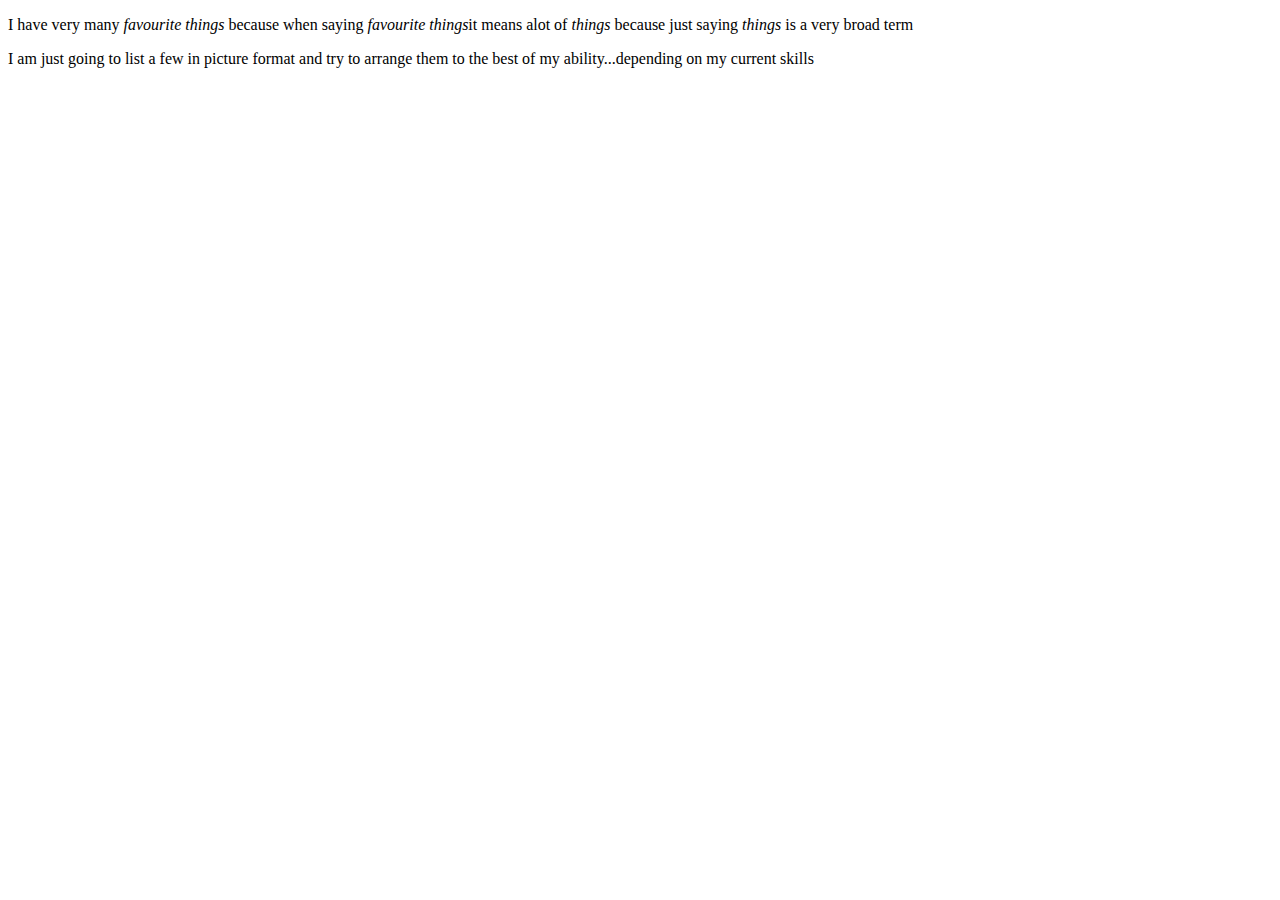
==== favourite-things.html @ fa1214de "Add initial format and paragraphs" ====
<!DOCTYPE html>
<html lang="en">
<head>
    <meta charset="UTF-8">
    <meta name="viewport" content="width=device-width, initial-scale=1.0">
    <title>Favourite Things</title>
</head>
<body>
    <p>I have very many <em>favourite things</em> because when saying <em>favourite things</em>it means alot of<em> things</em> because just saying <em>things </em>is a very broad term</p>
    <p>I am just going to list a few in picture format and try to arrange them to the best of my ability...depending on my current skills</p>
    
</body>
</html>
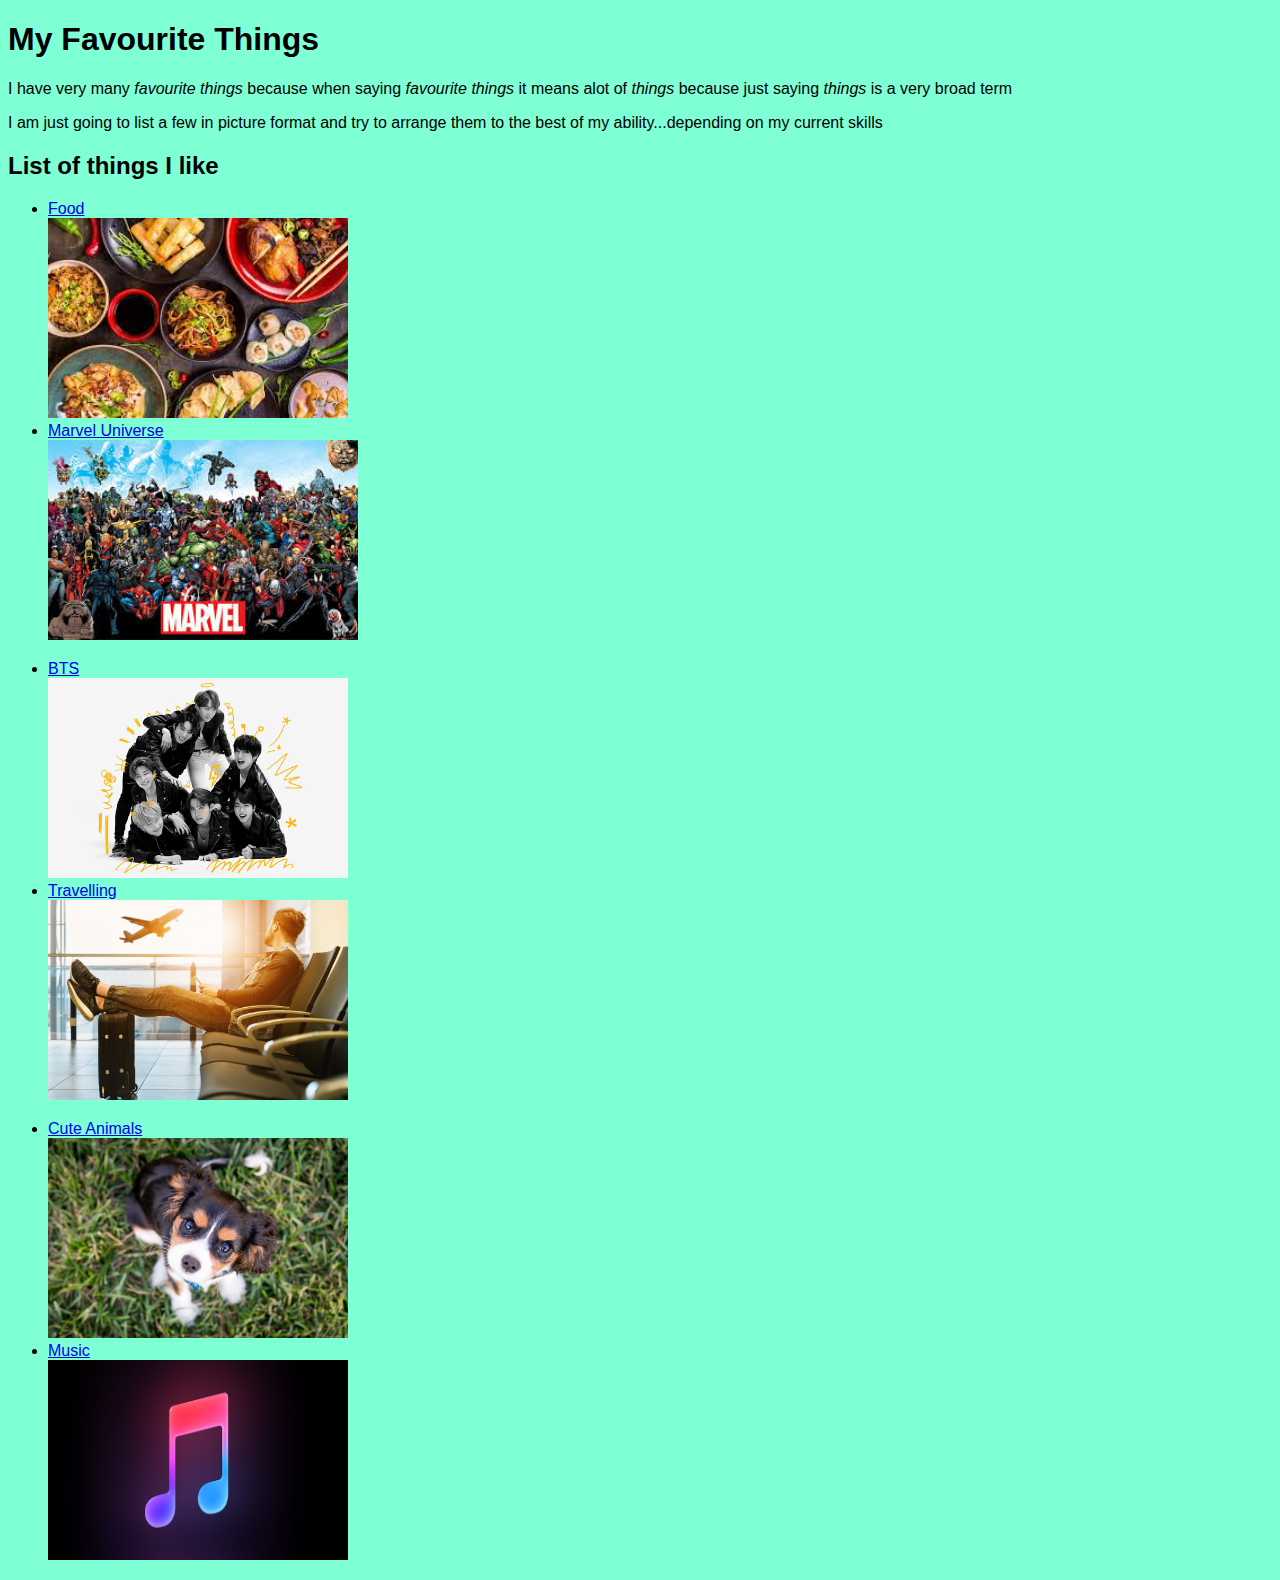
==== commit 8c892c54: "Add the style.css stylesheet" ====
--- a/favourite-things.html
+++ b/favourite-things.html
@@ -4,10 +4,36 @@
     <meta charset="UTF-8">
     <meta name="viewport" content="width=device-width, initial-scale=1.0">
     <title>Favourite Things</title>
+    <link href="./css/style.css" rel="stylesheet" type="text/css">
 </head>
 <body>
-    <p>I have very many <em>favourite things</em> because when saying <em>favourite things</em>it means alot of<em> things</em> because just saying <em>things </em>is a very broad term</p>
-    <p>I am just going to list a few in picture format and try to arrange them to the best of my ability...depending on my current skills</p>
-    
-</body>
+    <h1>My Favourite Things</h1>
+            <p>I have very many <em>favourite things</em> because when saying <em>favourite things</em> it means alot of<em> things</em> because just saying <em>things </em>is a very broad term</p>
+            <p>I am just going to list a few in picture format and try to arrange them to the best of my ability...depending on my current skills</p> 
+    <h2><strong>List of things I like</strong></h2>
+          <div class="column">
+                <ul>
+                     <li><a href="https://images.app.goo.gl/2QgZZbATS4URwcg87">Food</a></li>
+                           <img src="./images/food.jpeg" alt="Food Platter" style="height: 200px;width: 300px;">
+                      <li><a href="https://www.marvel.com/explore">Marvel Universe</a></li>
+                            <img src="./images/marvel.jpeg" alt="Marvel Universe" style="width: 310px;height: 200px;">
+                  </ul>
+           </div>
+         <div class="column">
+                 <ul>
+                         <li><a href="https://ibighit.com/">BTS</a></li>
+                               <img src="./images/bts.jpg" alt="BTS" style="height: 200px;width:300px ;">
+                          <li><a href="https://www.booking.com/">Travelling</a></li>
+                                 <img src="./images/travelling.jpeg" alt="Travel" style ="height: 200px;width: 300px;">
+                    </ul>
+         </div>
+         <div class="column">
+                    <ul>
+                         <li><a href="http://www.cutestpaw.com/">Cute Animals</a></li>
+                               <img src="./images/dog.jpeg" alt="Cute Puppy" style="width: 300px;height: 200px;">
+                        <li><a href="https://www.spotify.com/">Music</a></li>
+                               <img src="./images/music.jpg" alt="Music" style="height: 200px;width: 300px;">
+                    </ul>
+            </div>  
+    </body>
 </html>--- a/css/style.css
+++ b/css/style.css
@@ -0,0 +1,7 @@
+body{
+    background-color: aquamarine;
+    font: 500;
+    font-style: normal;
+    font-family: 'Gill Sans', 'Gill Sans MT', Calibri, 'Trebuchet MS', sans-serif;
+    
+}